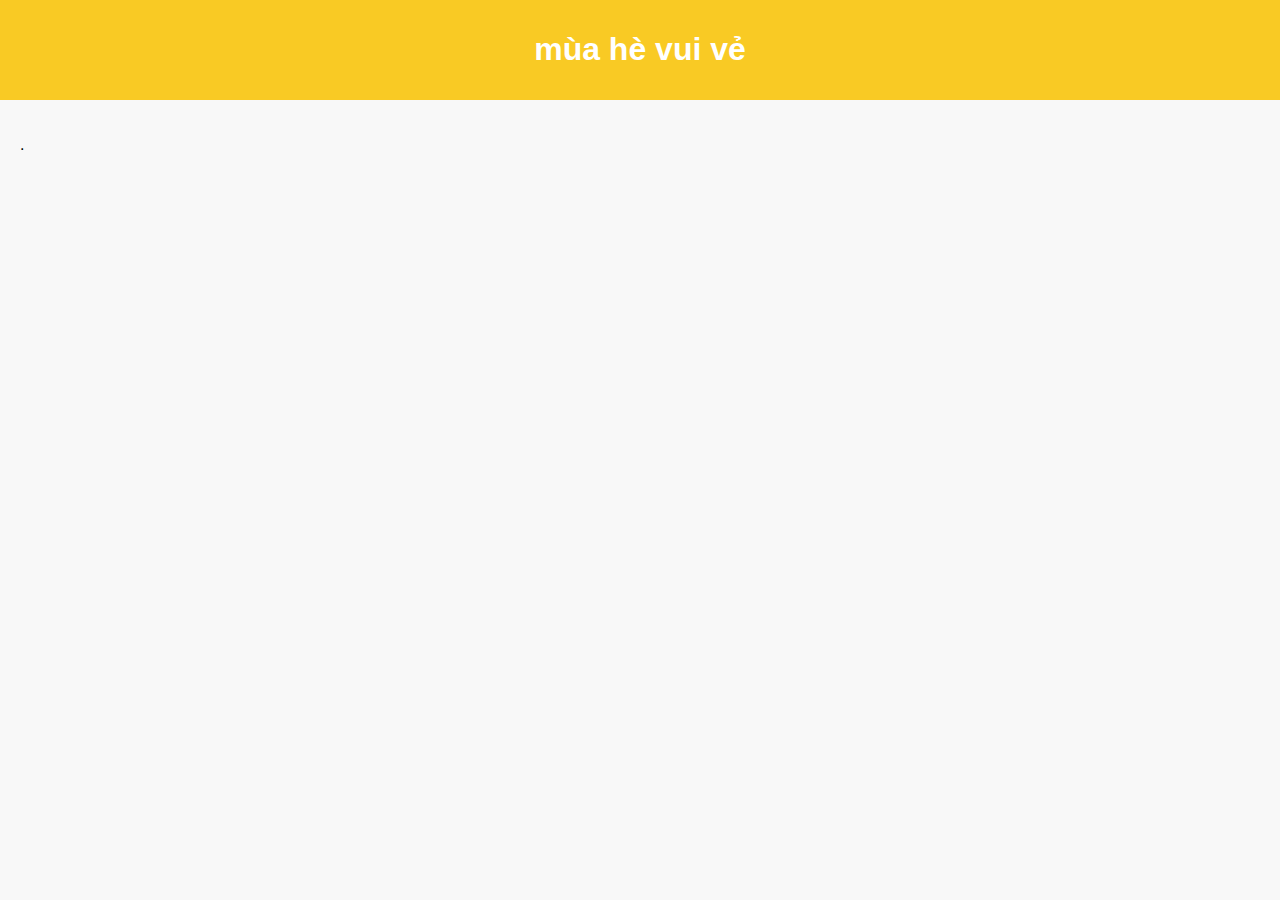
==== bài cuối khóa/ck.html @ 17eb5d3b "bài cuối khóa" ====
<!DOCTYPE html>
<html lang="en">
<head>
<meta charset="UTF-8">
<meta name="viewport" content="width=device-width, initial-scale=1.0">
<title>Trang Chủ Mùa Hè</title>
<style>
  body {
    font-family: 'Arial', sans-serif;
    background-color: #f8f8f8;
    margin: 0;
    padding: 0;
  }

  .header {
    background-color: #f9ca24;
    color: #fff;
    padding: 10px 0;
    text-align: center;
  }
  
  .content {
    padding: 20px;
  }

</style>
</head>
<body>
<div class="header">
  <h1>mùa hè vui vẻ</h1>
</div>
<div class="content">
  <p>.</p>
</div>
</body>
</html>
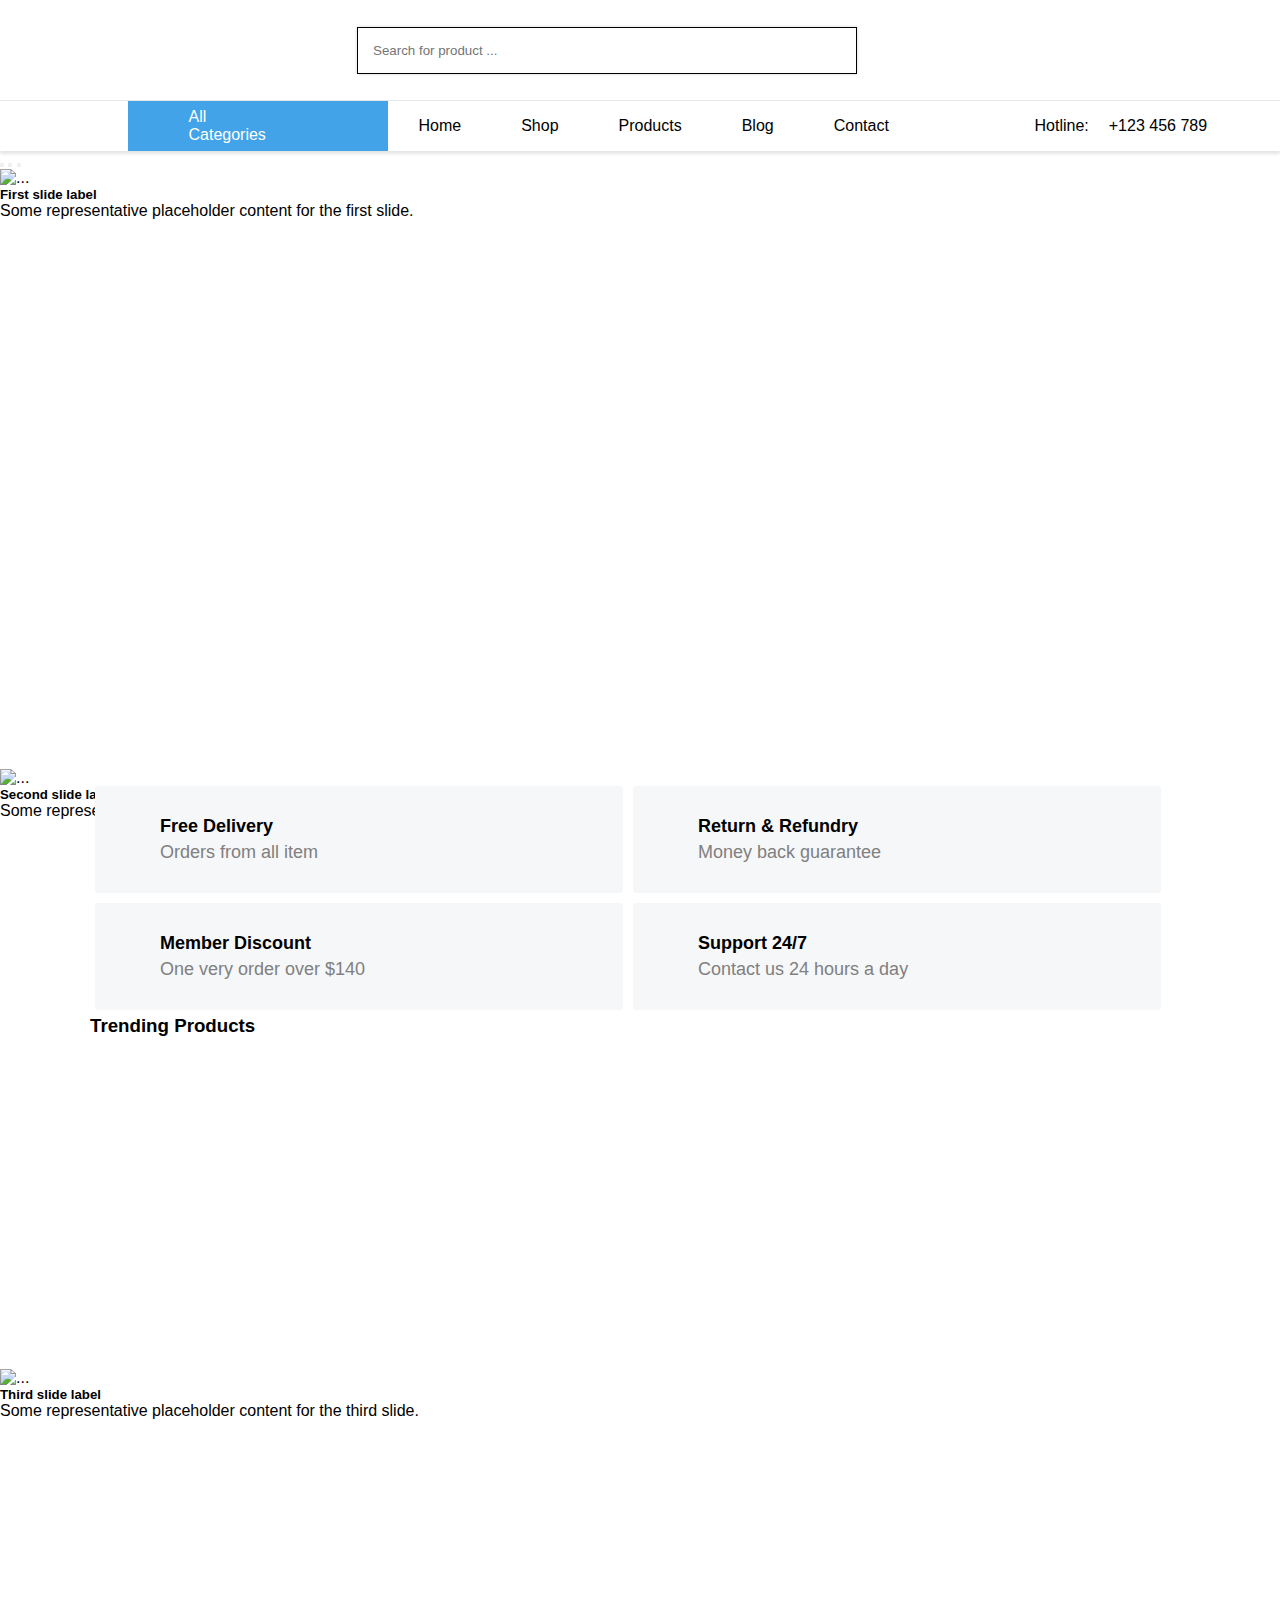
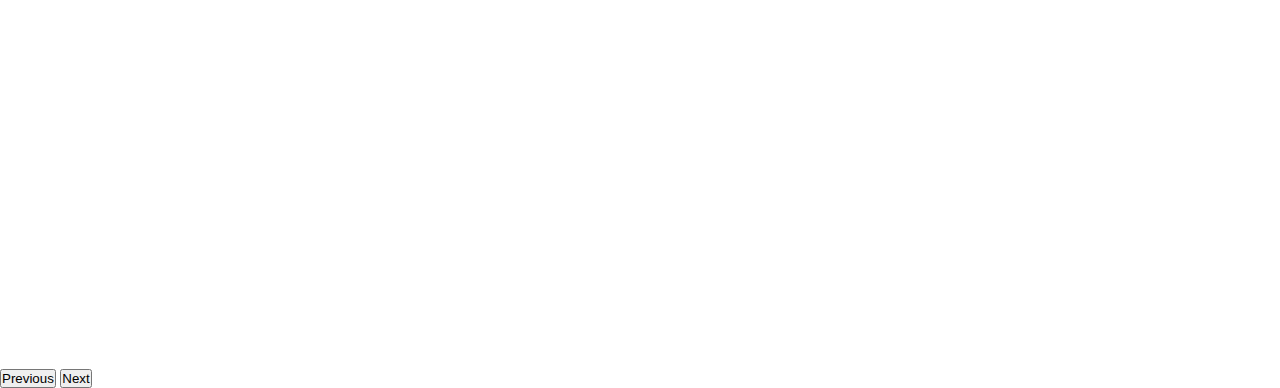
==== commit b94f3251: "e gửi thầy" ====
--- a/bài cuối khóa/ck.html
+++ b/bài cuối khóa/ck.html
@@ -1,36 +1,210 @@
 <!DOCTYPE html>
 <html lang="en">
+
 <head>
-<meta charset="UTF-8">
-<meta name="viewport" content="width=device-width, initial-scale=1.0">
-<title>Trang Chủ Mùa Hè</title>
-<style>
-  body {
-    font-family: 'Arial', sans-serif;
-    background-color: #f8f8f8;
-    margin: 0;
-    padding: 0;
-  }
-
-  .header {
-    background-color: #f9ca24;
-    color: #fff;
-    padding: 10px 0;
-    text-align: center;
-  }
+  <meta charset="UTF-8">
+  <meta name="viewport" content="width=device-width, initial-scale=1.0">
+  <title>muahevuive</title>
+
   
-  .content {
-    padding: 20px;
-  }
-
-</style>
+
+  <link rel="stylesheet" href="../style/navbar.css">
+  <link rel="stylesheet" href="../style/style.css">
+  <link rel="stylesheet" href="../style/index.css">
+
 </head>
+
 <body>
-<div class="header">
-  <h1>mùa hè vui vẻ</h1>
-</div>
-<div class="content">
-  <p>.</p>
-</div>
+  <!-- Code HTML tại đây -->
+  <div class="navbar">
+    <div class="upper-navbar">
+      <a href="./index.html">
+      
+      </a>
+
+      <form class="search" method="get" action="./search.html">
+        <input type="text" placeholder="Search for product ..." name="q" />
+        <button>
+          <i class="fa-solid fa-magnifying-glass"></i>
+        </button>
+      </form>
+
+      <div class="icons">
+        <i class="fa-solid fa-cart-shopping"></i>
+        <i class="fa-regular fa-heart"></i>
+      </div>
+    </div>
+
+
+    <div class="lower-navbar">
+      <div class="header">
+
+      </div>
+
+      <div>
+        <div class="all-categories" tabindex="0">
+          <div>
+            <span>
+              <i class="fa-solid fa-align-left"></i>
+              <span>All Categories</span>
+            </span>
+            <i class="fa-solid fa-chevron-right"></i>
+          </div>
+          <div class="category-drops"></div>
+        </div>
+        <div class="drop" tabindex="0">
+          <a href="#">Home <i class="fa-solid fa-chevron-down"></i></a>
+          <div class="list">
+            <a href="#" class="list-child">Electronic</a>
+            <a href="#" class="list-child">Fashion</a>
+            <a href="#" class="list-child">Beauty</a>
+          </div>
+        </div>
+        <div class="drop" tabindex="0">
+          <a href="#">Shop <i class="fa-solid fa-chevron-down"></i></a>
+          <div class="list">
+            <a href="#" class="list-child">Shop pages</a>
+            <a href="#" class="list-child">Features</a>
+            <a href="#" class="list-child">Hover style</a>
+          </div>
+        </div>
+        <div class="drop" tabindex="0">
+          <a href="#">Products <i class="fa-solid fa-chevron-down"></i></a>
+          <div class="list">
+            <a href="#" class="list-child">Shop pages</a>
+            <a href="#" class="list-child">Categories</a>
+            <a href="#" class="list-child">Shopping Cart</a>
+            <a href="#" class="list-child">Wishlist</a>
+            <a href="#" class="list-child">Wish Video</a>
+          </div>
+        </div>
+        <div class="drop" tabindex="0">
+          <a href="#">Blog <i class="fa-solid fa-chevron-down"></i></a>
+          <div class="list">
+            <a href="#" class="list-child">Blog Sandard</a>
+            <a href="#" class="list-child">Blog Grid</a>
+          </div>
+        </div>
+
+        <div class="hide"><a href="./contact.html">Contact</a></div>
+      </div>
+
+      <div class="contact">
+        <i class="fa-solid fa-phone" style="color: rgb(89, 157, 230);"></i>
+        <div>
+          <p>Hotline:</p>
+          <p>+123 456 789</p>
+        </div>
+      </div>
+
+    </div>
+  </div>
+
+  <!-- Banner -->
+  <div id="carouselExampleCaptions" class="carousel slide">
+    <div class="carousel-indicators">
+      <button type="button" data-bs-target="#carouselExampleCaptions" data-bs-slide-to="0" class="active"
+        aria-current="true" aria-label="Slide 1"></button>
+      <button type="button" data-bs-target="#carouselExampleCaptions" data-bs-slide-to="1"
+        aria-label="Slide 2"></button>
+      <button type="button" data-bs-target="#carouselExampleCaptions" data-bs-slide-to="2"
+        aria-label="Slide 3"></button>
+    </div>
+    <div class="carousel-inner">
+      <div class="carousel-item active">
+        <img src="" class="d-block w-100"
+          alt="...">
+        <div class="carousel-caption d-none d-md-block">
+          <h5>First slide label</h5>
+          <p>Some representative placeholder content for the first slide.</p>
+        </div>
+      </div>
+      <div class="carousel-item">
+        <img src=""
+          class="d-block w-100" alt="...">
+        <div class="carousel-caption d-none d-md-block">
+          <h5>Second slide label</h5>
+          <p>Some representative placeholder content for the second slide.</p>
+        </div>
+      </div>
+      <div class="carousel-item">
+        <img src=""
+          class="d-block w-100" alt="...">
+        <div class="carousel-caption d-none d-md-block">
+          <h5>Third slide label</h5>
+          <p>Some representative placeholder content for the third slide.</p>
+        </div>
+      </div>
+    </div>
+    <button class="carousel-control-prev" type="button" data-bs-target="#carouselExampleCaptions" data-bs-slide="prev">
+      <span class="carousel-control-prev-icon" aria-hidden="true"></span>
+      <span class="visually-hidden">Previous</span>
+    </button>
+    <button class="carousel-control-next" type="button" data-bs-target="#carouselExampleCaptions" data-bs-slide="next">
+      <span class="carousel-control-next-icon" aria-hidden="true"></span>
+      <span class="visually-hidden">Next</span>
+    </button>
+  </div>
+
+  <!-- categories -->
+  <div class="main-content">
+    <div id="categories">
+
+    </div>
+
+    <div class="features">
+      <div>
+        <!-- Free delivery -->
+        <div>
+          <i class="fa-solid fa-cube"></i>
+          <div>
+            <strong>Free Delivery</strong>
+            <p>Orders from all item</p>
+          </div>
+        </div>
+
+        <!-- Return & Refund -->
+        <div>
+          <i class="fa-solid fa-dollar-sign"></i>
+          <div>
+            <strong>Return & Refundry</strong>
+            <p>Money back guarantee</p>
+          </div>
+        </div>
+      </div>
+
+      <div>
+        <!-- Member Discount -->
+        <div>
+          <i class="fa-solid fa-percent"></i>
+          <div>
+            <strong>Member Discount</strong>
+            <p>One very order over $140</p>
+          </div>
+        </div>
+
+        <!-- Support 24/7  -->
+        <div>
+          <i class="fa-solid fa-headphones"></i>
+          <div>
+            <strong>Support 24/7</strong>
+            <p>Contact us 24 hours a day</p>
+          </div>
+        </div>
+      </div>
+
+    </div>
+
+
+    <h3 class="heading">Trending Products</h3>
+    <div id="products"></div>
+  </div>
+
+
+
+  <script src="../scripts/data.js"></script>
+  <script src="../scripts/product.js"></script>
 </body>
+
+
 </html>--- a/style/navbar.css
+++ b/style/navbar.css
@@ -0,0 +1,156 @@
+.navbar {
+    background-color: #fff;
+    color: #000;
+    box-shadow: 0px 3px 3px #0000001b;
+  }
+  
+  .navbar .upper-navbar {
+    display: flex;
+    flex-direction: row;
+    justify-content: space-between;
+    align-items: center;
+    padding: 0 30px;
+    height: 100px;
+    max-width: 1100px;
+    margin: 0 auto;
+  }
+  
+  
+  .navbar a h1 {
+    font-weight: normal;
+  }
+  
+  .navbar a h1 span {
+    color: #c00307;
+  }
+  
+  .navbar .icons {
+    display: flex;
+    align-items: center;
+    gap: 16px;
+  }
+  
+  
+  .navbar .icons i {
+    cursor: pointer;
+    font-size: 28px;
+  }
+  
+  .navbar .icons img {
+    width: 30px;
+    height: 30px;
+    border-radius: 9999px;
+  }
+  
+  .search {
+    display: flex;
+    align-items: stretch;
+  }
+  
+  .search input {
+    padding: 15px;
+    outline: none;
+    border: 1px solid;
+    box-shadow: 0 0 3px #d7d7d7;
+    width: 500px;
+    font: 16px;
+  }
+  
+  .search button {
+    cursor: pointer;
+    border: none;
+    outline: none;
+    color: #d7d7d7;
+    width: 50px;
+    background: var(--primary);
+    display: flex;
+    justify-content: center;
+    align-items: center;
+    font-size: 20px;
+  }
+  
+  
+  /* lower navbar */
+  .lower-navbar {
+    border-top: 1px solid rgba(1, 15, 28, 0.1);
+    display: flex;
+  }
+  
+  .lower-navbar div {
+    padding: 0 30px;
+    max-width: 1100px;
+    margin: 0 auto;
+    display: flex;
+    justify-content: space-between;
+  }
+  
+  .lower-navbar>div>div {
+    display: flex;
+    height: 50px;
+    gap: 20px;
+    align-items: center;
+  }
+  
+  /* .lower-navbar .header{
+    display: flex;
+    justify-content: space-between;
+  } */
+  
+  
+  .drop {
+    position: relative;
+    height: 50px;
+    display: flex;
+    align-items: center;
+  }
+  
+  .drop:hover>a {
+    color: var(--primary);
+  }
+  
+  .list {
+    position: absolute;
+    opacity: 0;
+    transform: translateY(20px);
+    visibility: hidden;
+    top: 100%;
+    left: -10%;
+    display: flex;
+    flex-direction: column;
+    align-items: stretch;
+    /* box-shadow: 3px 3px 3px 6px #808080; */
+    z-index: 10;
+    transition: 0.2s;
+  }
+  
+  .drop:hover .list {
+    opacity: 1;
+    transform: translateY(0);
+    visibility: visible;
+  }
+  
+  
+  .list-child {
+    white-space: nowrap;
+    background: #fff;
+    padding: 10px 50px 10px 10px;
+    transition: 0.3s;
+  }
+  
+  
+  .all-categories {
+    width: 260px;
+    height: 50px;
+    background: rgb(66, 163, 232);
+    color: #fff;
+    position: relative;
+  }
+  
+  
+  .contact {
+    align-items: center;
+  }
+  
+  .contact p {
+    margin: 0px;
+  }--- a/style/style.css
+++ b/style/style.css
@@ -0,0 +1,12 @@
+* {
+    margin: 0px;
+    padding: 0;
+    box-sizing: border-box;
+    text-decoration: none;
+    font-family: 'Exo', sans-serif;
+  }
+  
+  a {
+    color: inherit;
+    cursor: pointer;
+  }--- a/style/index.css
+++ b/style/index.css
@@ -0,0 +1,112 @@
+#carouselExampleCaptions {
+    height: 600px;
+  }
+  
+  
+  #carouselExampleCaptions .carousel-inner .carousel-item {
+    height: 600px;
+  }
+  
+  /* #carouselExampleCaptions .carousel-inner .carousel-item img{
+    height: 600px;
+  } */
+  
+  .features {
+    display: flex;
+    flex-direction: column;
+  
+  }
+  
+  .features>div {
+    display: flex;
+    flex-direction: row;
+  
+  }
+  
+  .features>div>div {
+    display: flex;
+    width: 48%;
+    padding: 30px 35px;
+    background: #f6f7f9;
+    margin: 5px;
+    border-radius: 3px;
+  }
+  
+  .features i {
+    width: 30px;
+    font-size: 30px;
+    color: #f8516f;
+  }
+  
+  .features div {
+    font-size: 18px;
+  }
+  
+  .features strong {
+    color: #000;
+  }
+  
+  .features p {
+    color: #808080;
+    margin-top: 5px;
+  }
+  
+  
+  .main-content {
+    max-width: 1100px;
+    margin: auto;
+    margin-top: 30px;
+  }
+  
+  #categories {
+    display: flex;
+    justify-content: space-between;
+  }
+  
+  
+  /* Style các product */
+  #products {
+    display: flex;
+    flex-wrap: wrap;
+  }
+  
+  .card {
+    width: 22%;
+    margin: 15px;
+  }
+  
+  .card .image-container img {
+    /* width: 235px;
+    height: 235px; */
+    width: 100%;
+  }
+  
+  .card .container {
+    padding-top: 10px;
+    border-top: 1px solid rgb(231, 227, 227);
+  
+    position: relative;
+  }
+  
+  .stars i {
+    color: #f7bc00;
+  }
+  
+  .card .old-price {
+    text-decoration: line-through;
+    font-size: smaller;
+  }
+  
+  .card .new-price {
+    color: rgb(28, 105, 138);
+  
+    font-size: larger;
+    font-weight: bold;
+  }
+  
+  
+  .btn-add-to-cart {
+    position: absolute;
+    bottom: 10px;
+    right: 10px;
+  }